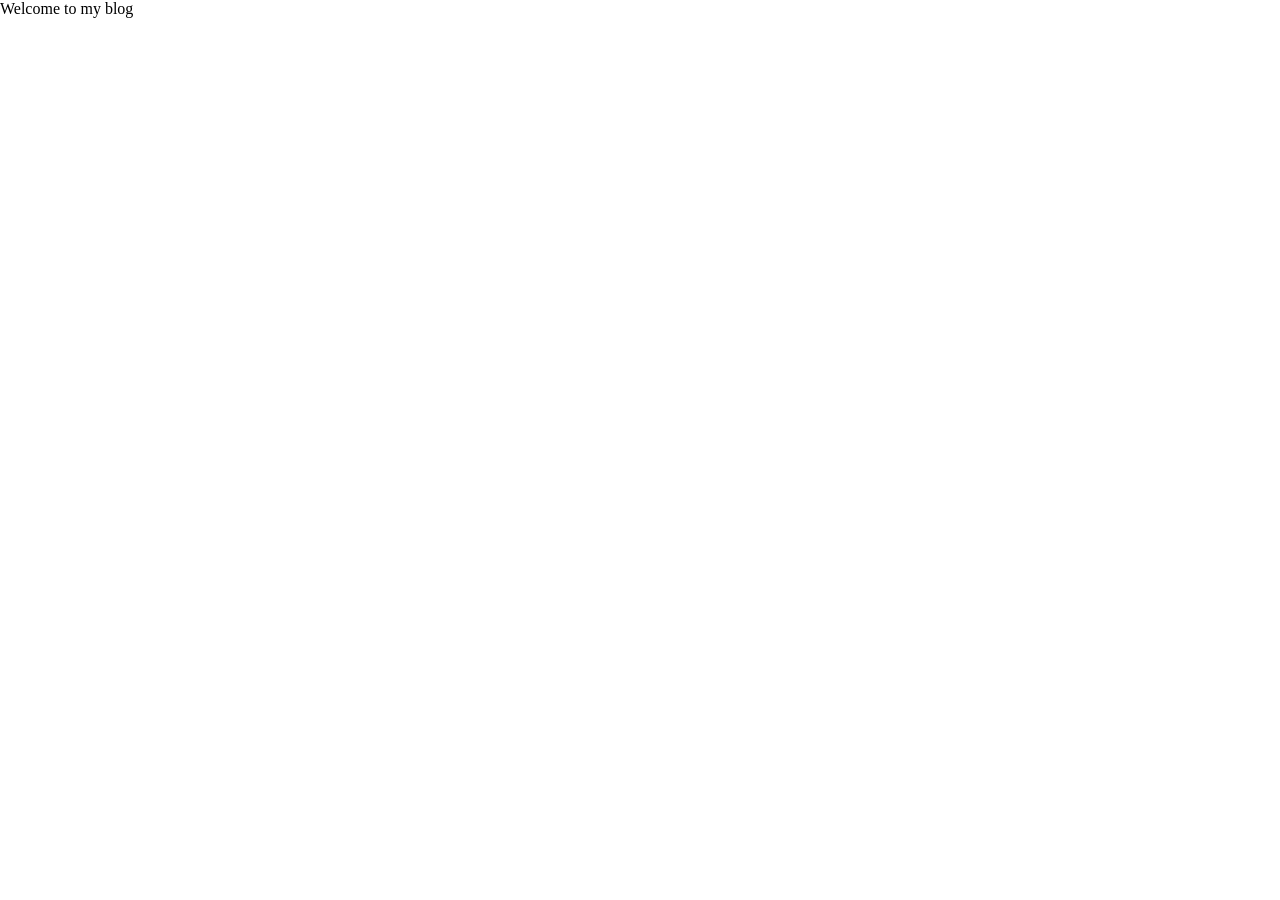
==== index.html @ 4c67a6bb "Initial commit" ====
<!DOCTYPE html>
<html>
	<head>
		<meta charset="utf-8">
		<meta http-equiv="X-UA-Compatible" content="IE=edge">
		<title></title>
		<!--<meta name="description" content="">-->
		<meta name="viewport" content="width=device-width, initial-scale=1">
		<link rel="stylesheet" href="styles.css">
	</head>
	<body>
		Welcome to my blog
	</body>
</html>
---- styles.css ----
* {
	margin: 0;
	padding: 0;
	justify-content: center;
}
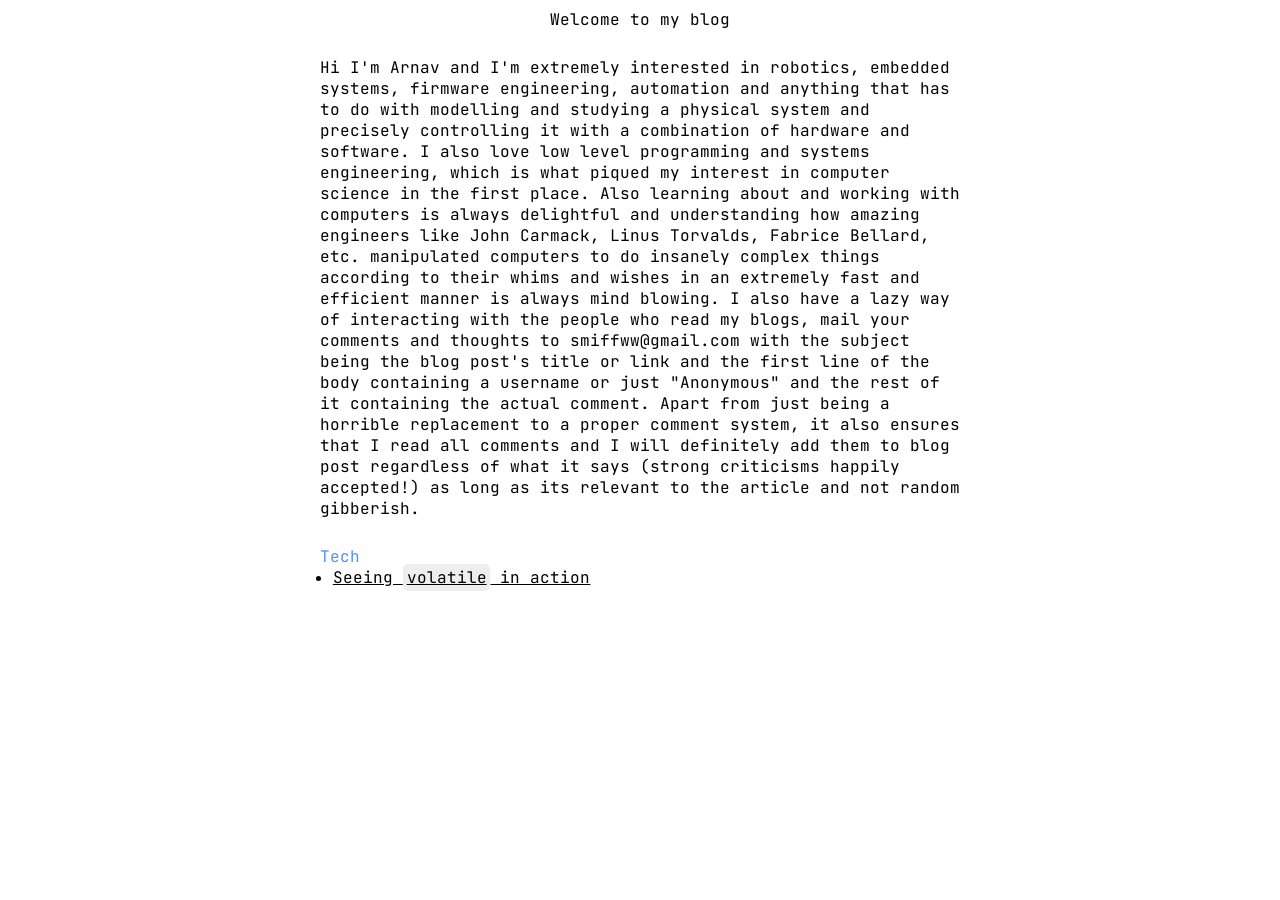
==== commit 76c964b1: "First post" ====
--- a/index.html
+++ b/index.html
@@ -4,11 +4,29 @@
 		<meta charset="utf-8">
 		<meta http-equiv="X-UA-Compatible" content="IE=edge">
 		<title></title>
-		<!--<meta name="description" content="">-->
+		<link rel="preconnect" href="https://fonts.googleapis.com">
+		<link rel="preconnect" href="https://fonts.gstatic.com" crossorigin>
+		<link href="https://fonts.googleapis.com/css2?family=JetBrains+Mono:ital,wght@0,100..800;1,100..800&display=swap" rel="stylesheet">
 		<meta name="viewport" content="width=device-width, initial-scale=1">
 		<link rel="stylesheet" href="styles.css">
+		<link rel="stylesheet" href="globals.css">
 	</head>
 	<body>
-		Welcome to my blog
+		<div id="navbar">
+			Welcome to my blog
+		</div>
+		<div id="introduction">
+			Hi I'm Arnav and I'm extremely interested in robotics, embedded systems, firmware engineering, automation and anything that has to do with modelling and studying a physical system and precisely controlling it with a combination of hardware and software. I also love low level programming and systems engineering, which is what piqued my interest in computer science in the first place. Also learning about and working with computers is always delightful and understanding how amazing engineers like John Carmack, Linus Torvalds, Fabrice Bellard, etc. manipulated computers to do insanely complex things according to their whims and wishes in an extremely fast and efficient manner is always mind blowing. I also have a lazy way of interacting with the people who read my blogs, mail your comments and thoughts to smiffww@gmail.com with the subject being the blog post's title or link and the first line of the body containing a username or just "Anonymous" and the rest of it containing the actual comment. Apart from just being a horrible replacement to a proper comment system, it also ensures that I read all comments and I will definitely add them to blog post regardless of what it says (strong criticisms happily accepted!) as long as its relevant to the article and not random gibberish.
+		</div>
+
+		<div id="tech-title">
+			Tech
+		</div>
+
+		<div id="tech-articles">
+			<ul>
+				<li><a href='tech/seeing_volatile_in_action/seeing_volatile_in_action.html'>Seeing <code>volatile</code> in action</a></li>
+			</ul>
+		</div>
 	</body>
 </html>
--- a/styles.css
+++ b/styles.css
@@ -1,5 +1,22 @@
-* {
-	margin: 0;
-	padding: 0;
-	justify-content: center;
+@import "./colors.css";
+
+#navbar {
+	margin-top: 1vh;
+	text-align: center;
 }
+
+#introduction {
+	margin-top: 3vh;
+	text-align: left;
+}
+
+#tech-title {
+	margin-top: 3vh;
+	text-align: left;
+	color: var(--title);
+}
+
+#tech-articles {
+	text-align: left;
+	margin-left: 1vw;
+}
--- a/globals.css
+++ b/globals.css
@@ -0,0 +1,33 @@
+:root {
+	--links: #000000;
+	--links-visited: #5f5f5f;
+	--title: #4e90fc;
+	--code-bg: #eeeeee;
+}
+
+* {
+	margin: 0;
+	padding: 0;
+	font-family: "JetBrains Mono", monospace;
+}
+
+body {
+	justify-content: center;
+	width: 50vw;
+	margin-left: 25vw;
+	margin-bottom: 3vh;
+}
+
+a:link {
+	color: var(--link);
+}
+
+a:visited {
+	color: var(--link-visited);
+}
+
+code {
+	padding: 0.3vh 0.3vw;
+	background-color: var(--code-bg);
+	border-radius: 5px;
+}
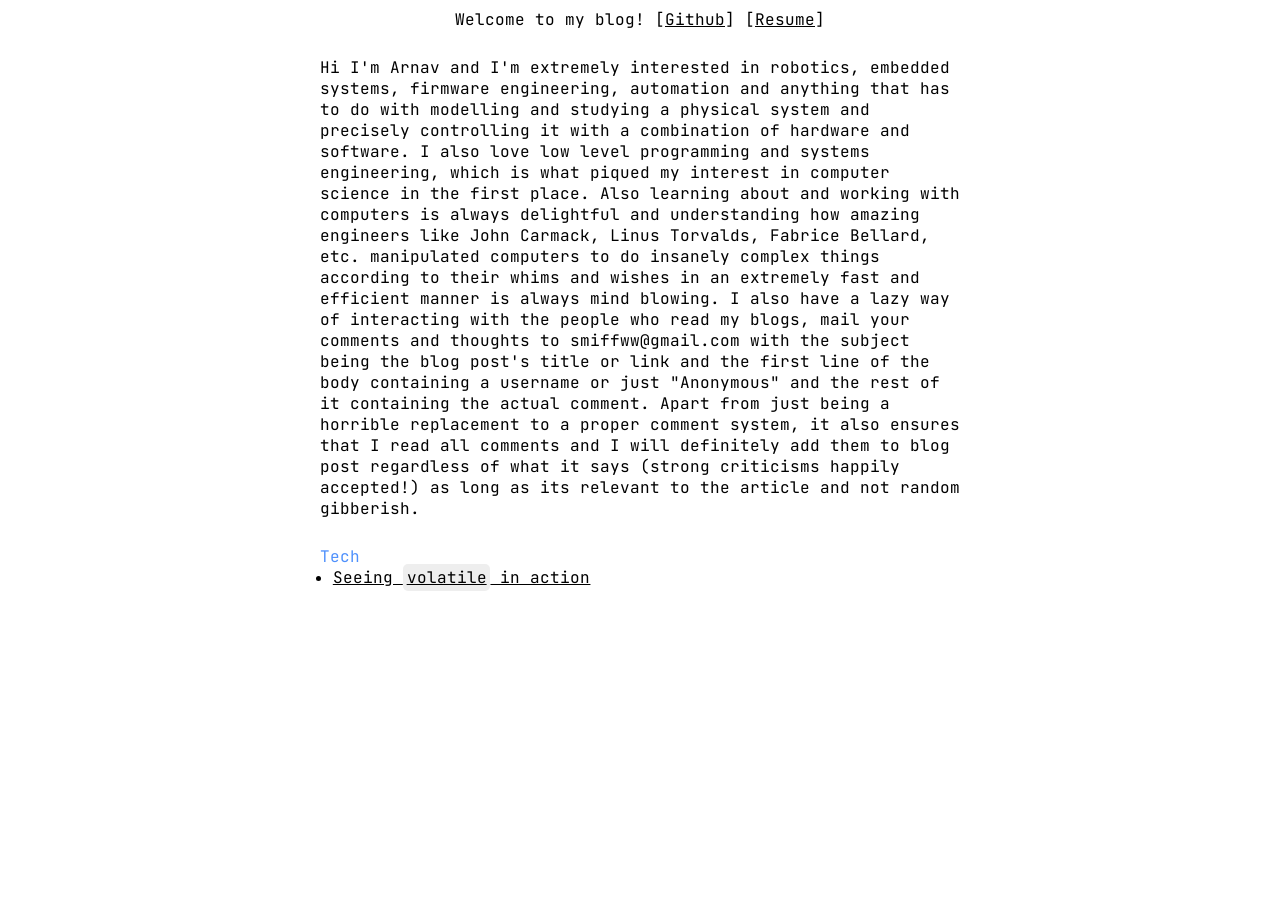
==== commit 96a66202: "Made website responsive (hopefully)" ====
--- a/index.html
+++ b/index.html
@@ -3,7 +3,7 @@
 	<head>
 		<meta charset="utf-8">
 		<meta http-equiv="X-UA-Compatible" content="IE=edge">
-		<title></title>
+		<title>Smiff's blog</title>
 		<link rel="preconnect" href="https://fonts.googleapis.com">
 		<link rel="preconnect" href="https://fonts.gstatic.com" crossorigin>
 		<link href="https://fonts.googleapis.com/css2?family=JetBrains+Mono:ital,wght@0,100..800;1,100..800&display=swap" rel="stylesheet">
@@ -13,7 +13,9 @@
 	</head>
 	<body>
 		<div id="navbar">
-			Welcome to my blog
+			Welcome to my blog! [<a href="https://www.github.com/wwsmiff">Github</a>] [<a href="https://drive.google.com/file/d/1e_5d3GjKH_fvo2rVJrrC37GRhCFbdLLE/view?usp=sharing">Resume</a>]
+		</div>
+		<div>
 		</div>
 		<div id="introduction">
 			Hi I'm Arnav and I'm extremely interested in robotics, embedded systems, firmware engineering, automation and anything that has to do with modelling and studying a physical system and precisely controlling it with a combination of hardware and software. I also love low level programming and systems engineering, which is what piqued my interest in computer science in the first place. Also learning about and working with computers is always delightful and understanding how amazing engineers like John Carmack, Linus Torvalds, Fabrice Bellard, etc. manipulated computers to do insanely complex things according to their whims and wishes in an extremely fast and efficient manner is always mind blowing. I also have a lazy way of interacting with the people who read my blogs, mail your comments and thoughts to smiffww@gmail.com with the subject being the blog post's title or link and the first line of the body containing a username or just "Anonymous" and the rest of it containing the actual comment. Apart from just being a horrible replacement to a proper comment system, it also ensures that I read all comments and I will definitely add them to blog post regardless of what it says (strong criticisms happily accepted!) as long as its relevant to the article and not random gibberish.
--- a/styles.css
+++ b/styles.css
@@ -1,4 +1,4 @@
-@import "./colors.css";
+@import "./globals.css";
 
 #navbar {
 	margin-top: 1vh;
--- a/globals.css
+++ b/globals.css
@@ -13,8 +13,9 @@
 
 body {
 	justify-content: center;
-	width: 50vw;
-	margin-left: 25vw;
+	width: clamp(50vw, 50vw, 90vw);
+	margin-left: clamp(3vw, 25vw, 25vw);
+	margin-right: clamp(0vw, 3vw, 3vw);
 	margin-bottom: 3vh;
 }
 
